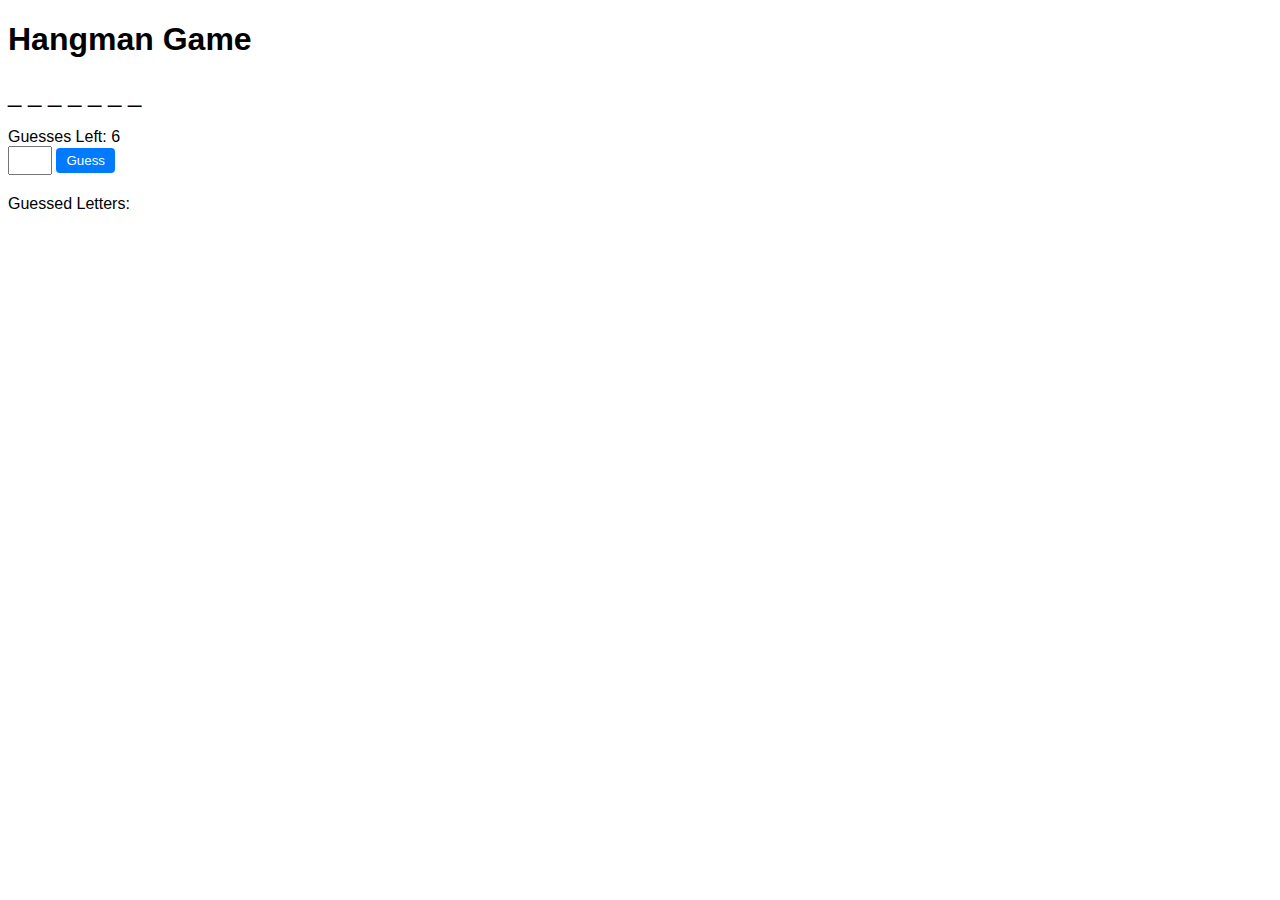
==== HangmanServer/bin/Debug/net7.0/HangmanServerData/website/game.html @ 60d24c0f "Worked on some stuff" ====
<!DOCTYPE html>
<html lang="en">
<head>
    <meta charset="UTF-8">
    <title>Hangman Game</title>
    <link rel="stylesheet" href="game.css">
</head>
<body onload="onload()">
    <div class="game">
        <h1>Hangman Game</h1>
        <div class="word-display" id="wordDisplay"></div>
        <div class="guesses-left">Guesses Left: <span id="guessesLeft">6</span></div>
        <div class="input-container">
            <input type="text" id="guessInput" maxlength="1">
            <button onclick="guessLetter()">Guess</button>
        </div>
        <div class="guessed-letters" id="guessedLetters">Guessed Letters: </div>
    </div>
	
	<script src="https://ajax.googleapis.com/ajax/libs/jquery/3.3.1/jquery.min.js"></script>
    <script src="hangman.js"></script>
    <script src="game.js"></script>
</body>
</html>
---- HangmanServer/bin/Debug/net7.0/HangmanServerData/website/game.css ----
/* Add your styles here */
/* Styles are just placeholders for demonstration purposes */
body {
    font-family: Arial, sans-serif;
}

.hangman-container {
    text-align: center;
    margin-top: 50px;
}

.word-display {
    font-size: 24px;
    margin-bottom: 20px;
}

.input-container {
    margin-bottom: 20px;
}

input[type="text"] {
    padding: 5px;
    width: 30px;
}

button {
    padding: 5px 10px;
    cursor: pointer;
    background-color: #007bff;
    color: #fff;
    border: none;
    border-radius: 4px;
}

button:hover {
    background-color: #0056b3;
}

.guessed-letters {
    margin-top: 20px;
}
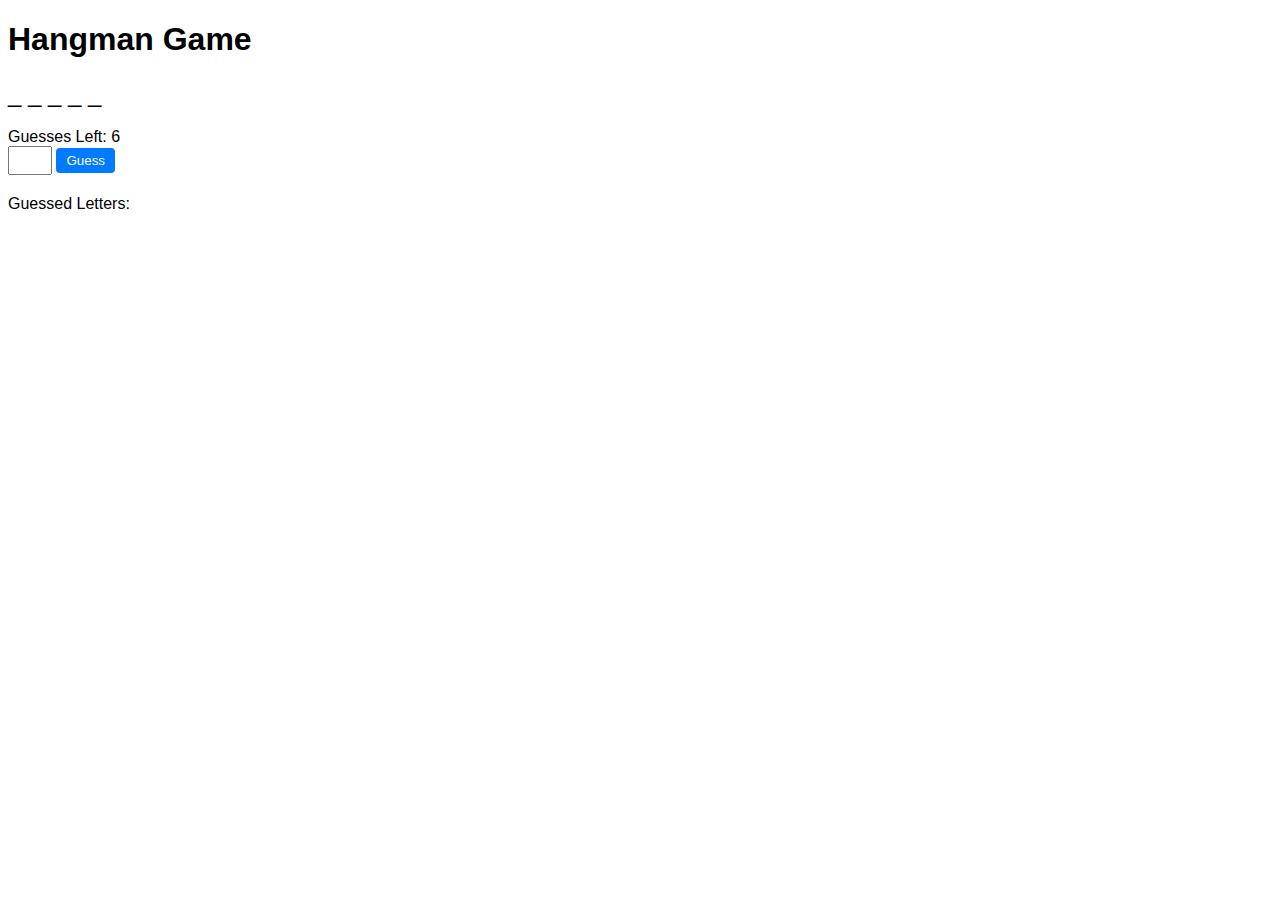
==== commit 181b1445: "Added a few more commands" ====
--- a/HangmanServer/bin/Debug/net7.0/HangmanServerData/website/game.html
+++ b/HangmanServer/bin/Debug/net7.0/HangmanServerData/website/game.html
@@ -11,7 +11,7 @@
         <div class="word-display" id="wordDisplay"></div>
         <div class="guesses-left">Guesses Left: <span id="guessesLeft">6</span></div>
         <div class="input-container">
-            <input type="text" id="guessInput" maxlength="1">
+            <input type="text" id="guessInput" maxlength="16">
             <button onclick="guessLetter()">Guess</button>
         </div>
         <div class="guessed-letters" id="guessedLetters">Guessed Letters: </div>
--- a/HangmanServer/bin/Debug/net7.0/HangmanServerData/website/game.css
+++ b/HangmanServer/bin/Debug/net7.0/HangmanServerData/website/game.css
@@ -1,29 +1,38 @@
-/* Add your styles here */
-/* Styles are just placeholders for demonstration purposes */
-body {
+
+body 
+{
     font-family: Arial, sans-serif;
 }
 
-.hangman-container {
-    text-align: center;
+.hangman-container
+{
+    display: flex;
+    flex-direction: column;
+    justify-content: flex-start;
+    align-items: center;
+    height: 100vh;
     margin-top: 50px;
 }
 
-.word-display {
+.word-display 
+{
     font-size: 24px;
     margin-bottom: 20px;
 }
 
-.input-container {
+.input-container 
+{
     margin-bottom: 20px;
 }
 
-input[type="text"] {
+input[type="text"] 
+{
     padding: 5px;
     width: 30px;
 }
 
-button {
+button 
+{
     padding: 5px 10px;
     cursor: pointer;
     background-color: #007bff;
@@ -32,10 +41,12 @@
     border-radius: 4px;
 }
 
-button:hover {
+button:hover 
+{
     background-color: #0056b3;
 }
 
-.guessed-letters {
+.guessed-letters 
+{
     margin-top: 20px;
 }